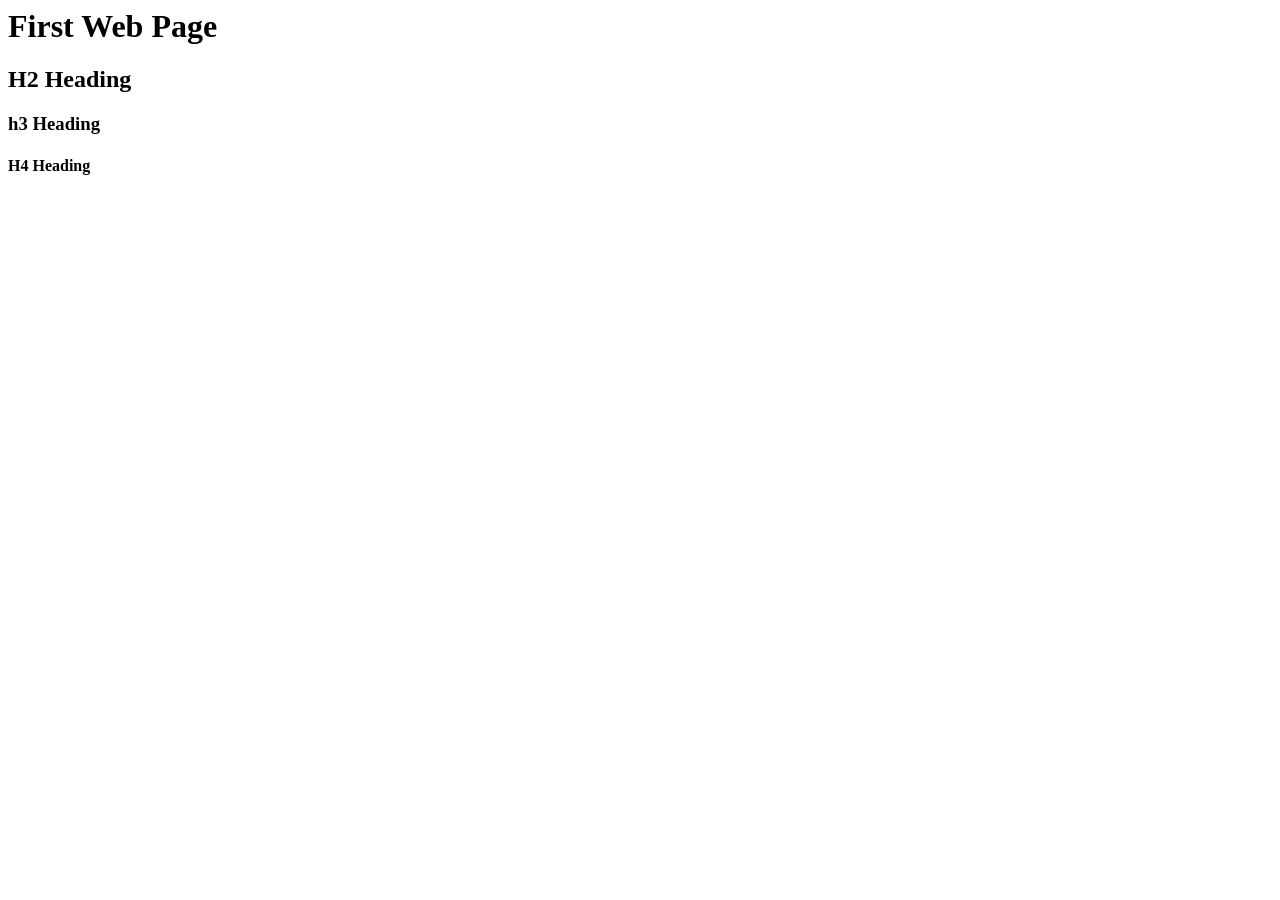
==== first_webpage/index.html @ 3a12dd5d "Created my First Webpage" ====
<html lang="en">
<head>
    <meta charset="UTF-8">
    <meta name="viewport" content="width=device-width, initial-scale=1.0">
    <meta http-equiv="X-UA-Compatible" content="ie=edge">
    <title>Document</title>
</head>
<body>
    <h1>First Web Page</h1>
    <h2>H2 Heading</h2>
    <h3>h3 Heading</h3>
    <h4>H4 Heading</h4>
</body>
</html>
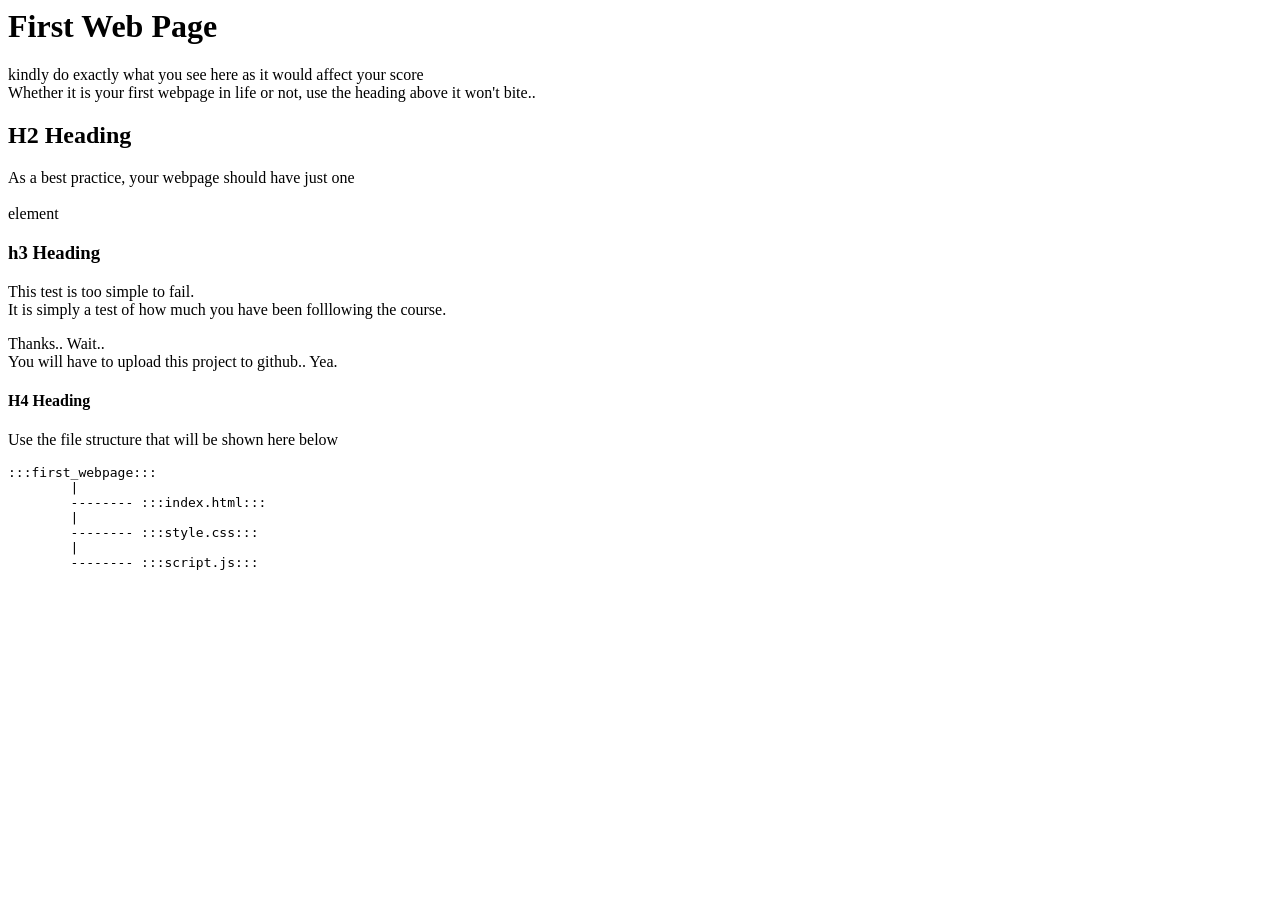
==== commit a079807e: "Updated the index file" ====
--- a/first_webpage/index.html
+++ b/first_webpage/index.html
@@ -7,8 +7,28 @@
 </head>
 <body>
     <h1>First Web Page</h1>
+    <p>kindly do exactly what you see here as it would affect your score<br>
+        Whether it is your first webpage in life or not, use the heading above it won't bite..
+    </p>
+
     <h2>H2 Heading</h2>
+    <p>As a best practice, your webpage should have just one<br><br> element</p>
+
     <h3>h3 Heading</h3>
+    <p>This test is too simple to fail.<br>
+    It is simply a test of how much you have been folllowing the course.
+    </p>
+    <p>Thanks.. Wait..<br>You will have to upload this project to github.. Yea.</p>
+
     <h4>H4 Heading</h4>
+    <p>Use the file structure that will be shown here below</p>
+    <pre>:::first_webpage:::
+        |
+        -------- :::index.html:::
+        |
+        -------- :::style.css:::
+        |
+        -------- :::script.js:::
+    </pre>
 </body>
 </html>
